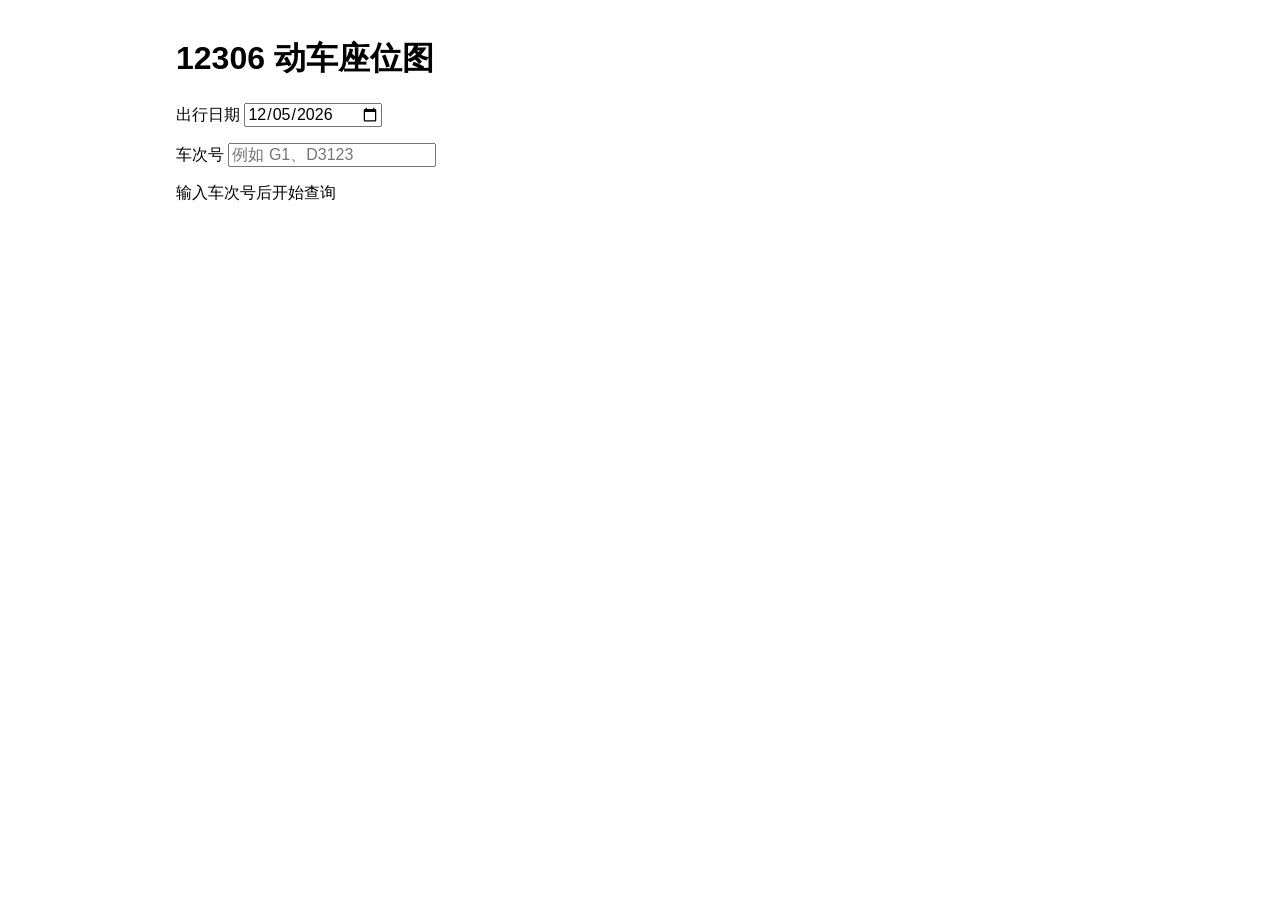
==== site/index.html @ 3fcf0a4f "site" ====
<!doctype html>
<html lang="zh-CN">
<head>
  <meta charset="UTF-8">
  <meta name="viewport" content="width=device-width, initial-scale=1.0">
  <title>12306 动车座位图</title>
  <style>
    * {
      box-sizing: border-box;
    }

    body {
      margin: 0;
      min-height: 100vh;
      font-family: sans-serif;
    }

    main {
      width: min(100%, 960px);
      margin: 0 auto;
      padding: 16px;
    }

    input,
    select,
    button {
      font: inherit;
    }

    input,
    select {
      max-width: 100%;
    }

    img {
      max-width: 100%;
      height: auto;
    }

    #trainKeyboard {
      position: fixed;
      left: 0;
      right: 0;
      bottom: 0;
      width: 100vw;
      max-width: 100vw;
      background: #fff;
    }

    #trainKeyboard p {
      margin: 0;
      text-align: right;
    }

    #trainKeyboard > div {
      display: grid;
      grid-template-columns: repeat(5, 1fr);
      width: 100%;
    }

    #trainKeyboard button {
      width: 100%;
      min-height: 46px;
    }

    #keyboardConfirm {
      width: auto;
      min-width: 72px;
    }

    #trainOptionList button {
      display: block;
      width: 100%;
      text-align: left;
    }
  </style>
</head>
<body>
  <main>
    <h1>12306 动车座位图</h1>

    <p>
      <label>出行日期 <input id="dateInput" type="date"></label>
    </p>

    <p>
      <label>
        车次号
        <input id="trainNumberInput" type="text" autocomplete="off" inputmode="none" readonly placeholder="例如 G1、D3123">
      </label>
      <div id="trainOptionList" hidden></div>
    </p>

    <div id="trainKeyboard" hidden>
      <p><button id="keyboardConfirm" type="button">确认</button></p>
      <div>
        <button type="button" data-key="G">G</button>
        <button type="button" data-key="D">D</button>
        <button type="button" data-key="1">1</button>
        <button type="button" data-key="2">2</button>
        <button type="button" data-key="3">3</button>
        <button type="button" data-key="C">C</button>
        <button type="button" data-key="K">K</button>
        <button type="button" data-key="4">4</button>
        <button type="button" data-key="5">5</button>
        <button type="button" data-key="6">6</button>
        <button type="button" data-key="L">L</button>
        <button type="button" data-key="T">T</button>
        <button type="button" data-key="7">7</button>
        <button type="button" data-key="8">8</button>
        <button type="button" data-key="9">9</button>
        <button type="button" data-key="Z">Z</button>
        <button type="button" data-key="Y">Y</button>
        <button type="button" data-key="S">S</button>
        <button type="button" data-key="0">0</button>
        <button type="button" data-action="backspace">⌫</button>
      </div>
    </div>

    <p id="statusText">输入车次号后开始查询</p>

    <section id="resultPanel" hidden>
      <h2 id="selectedTrain"></h2>
      <p id="selectedRoute"></p>
      <p id="metaCodes"></p>
      <p id="galleryStatus"></p>

      <div id="seatGallery"></div>
    </section>
  </main>

  <script>
    const searchEndpoint = "https://search.12306.cn/search/v1/train/search";
    const metaEndpoint = "https://kyfw.12306.cn/otn/queryTrainInfo/query";
    const detailEndpoint = "https://kyfw.12306.cn/wxxcx/openplatform-inner/miniprogram/wifiapps/appFrontEnd/v2/lounge/open-smooth-common/trainStyleBatch/getCarDetail";
    const imagePrefix = "https://wifi.12306.cn/resourcecenter/cateringimages/";

    const dateInput = document.getElementById("dateInput");
    const trainNumberInput = document.getElementById("trainNumberInput");
    const trainOptionList = document.getElementById("trainOptionList");
    const trainKeyboard = document.getElementById("trainKeyboard");
    const keyboardConfirm = document.getElementById("keyboardConfirm");
    const statusText = document.getElementById("statusText");
    const resultPanel = document.getElementById("resultPanel");
    const selectedTrain = document.getElementById("selectedTrain");
    const selectedRoute = document.getElementById("selectedRoute");
    const metaCodes = document.getElementById("metaCodes");
    const galleryStatus = document.getElementById("galleryStatus");
    const seatGallery = document.getElementById("seatGallery");

    let searchTimer = null;
    let searchAbort = null;
    let selectedItem = null;
    let searchResults = [];
    let searchResultsKeyword = "";
    const useCustomKeyboard = window.matchMedia("(pointer: coarse)").matches;

    const formatLocalDate = (date) => {
      const year = date.getFullYear();
      const month = String(date.getMonth() + 1).padStart(2, "0");
      const day = String(date.getDate()).padStart(2, "0");
      return `${year}-${month}-${day}`;
    };

    const toApiDate = (value) => value.replace(/-/g, "");

    const escapeHtml = (value) =>
      String(value || "")
        .replace(/&/g, "&amp;")
        .replace(/</g, "&lt;")
        .replace(/>/g, "&gt;")
        .replace(/"/g, "&quot;")
        .replace(/'/g, "&#39;");

    const getKeyword = () => {
      return trainNumberInput.value.trim();
    };

    const setStatus = (text) => {
      statusText.textContent = text;
    };

    const openDatePicker = () => {
      if (typeof dateInput.showPicker === "function") {
        dateInput.showPicker();
      }
    };

    const clearSuggestions = () => {
      trainOptionList.innerHTML = "";
      trainOptionList.hidden = true;
      searchResults = [];
      searchResultsKeyword = "";
    };

    const dedupeByTrainCode = (items) => {
      const seen = new Set();
      return items.filter((item) => {
        const code = item.station_train_code;
        if (!code || seen.has(code)) return false;
        seen.add(code);
        return true;
      });
    };

    const searchTrains = async () => {
      const keyword = getKeyword();
      const date = dateInput.value;
      selectedItem = null;
      resultPanel.hidden = true;
      clearSuggestions();

      if (!keyword) {
        setStatus("输入车次号后开始查询");
        return [];
      }

      if (searchAbort) searchAbort.abort();
      searchAbort = new AbortController();

      setStatus("正在查询车次...");
      const url = `${searchEndpoint}?keyword=${encodeURIComponent(keyword)}&date=${encodeURIComponent(toApiDate(date))}`;

      try {
        const response = await fetch(url, { signal: searchAbort.signal });
        if (!response.ok) throw new Error("Search failed");
        const data = await response.json();
        const results = dedupeByTrainCode(Array.isArray(data?.data) ? data.data : []);
        renderSuggestions(results);
        setStatus(results.length ? "" : "没有匹配车次");
        return results;
      } catch (error) {
        if (error.name === "AbortError") return [];
        setStatus("查询失败，请稍后重试");
        return [];
      }
    };

    const scheduleSearch = () => {
      if (searchTimer) clearTimeout(searchTimer);
      searchTimer = setTimeout(searchTrains, 300);
    };

    const showTrainKeyboard = () => {
      if (!useCustomKeyboard) return;
      trainNumberInput.readOnly = true;
      trainKeyboard.hidden = false;
    };

    const hideTrainKeyboard = () => {
      trainKeyboard.hidden = true;
    };

    const updateTrainInput = (value) => {
      trainNumberInput.value = value;
      clearSuggestions();
      scheduleSearch();
    };

    const appendTrainKey = (key) => {
      updateTrainInput(`${trainNumberInput.value}${key}`.toUpperCase());
    };

    const backspaceTrainKey = () => {
      updateTrainInput(trainNumberInput.value.slice(0, -1));
    };

    const renderSuggestions = (items) => {
      searchResults = items;
      searchResultsKeyword = getKeyword().toUpperCase();
      trainOptionList.innerHTML = items
        .map((item, index) => {
          const route = `${item.from_station || ""} -> ${item.to_station || ""}`;
          const label = `${item.station_train_code} ${route}`;
          return `<button type="button" data-index="${index}">${escapeHtml(label)}</button>`;
        })
        .join("");
      if (!useCustomKeyboard) {
        trainOptionList.hidden = !items.length;
      }
    };

    const selectMatchedTrain = () => {
      const value = trainNumberInput.value.trim().toUpperCase();
      const item = searchResults.find((result) => result.station_train_code?.toUpperCase() === value);
      if (item && selectedItem?.station_train_code !== item.station_train_code) {
        selectTrain(item);
      }
    };

    const showTrainOptions = () => {
      if (!searchResults.length || searchResultsKeyword !== getKeyword().toUpperCase()) {
        setStatus("没有匹配车次");
        return;
      }
      trainOptionList.hidden = false;
    };

    const fetchTrainMeta = async (trainNo, date) => {
      const url = `${metaEndpoint}?leftTicketDTO.train_no=${encodeURIComponent(trainNo)}&leftTicketDTO.train_date=${encodeURIComponent(date)}&rand_code=`;
      const response = await fetch(url);
      if (!response.ok) throw new Error("Meta failed");
      const data = await response.json();
      const rows = Array.isArray(data?.data?.data) ? data.data.data : [];
      return Array.from(new Set(rows.map((row) => row.station_train_code).filter(Boolean)));
    };

    const fetchSeatPics = async (trainNo, date) => {
      const url = `${detailEndpoint}?carCode=&trainCode=${encodeURIComponent(trainNo)}&runningDay=${encodeURIComponent(toApiDate(date))}&reqType=form`;
      const response = await fetch(url);
      if (!response.ok) throw new Error("Seat detail failed");
      const data = await response.json();
      return Array.isArray(data?.content?.data?.coachDetailPicList)
        ? data.content.data.coachDetailPicList
        : [];
    };

    const selectTrain = async (item) => {
      selectedItem = item;
      resultPanel.hidden = false;
      selectedTrain.textContent = item.station_train_code;
      selectedRoute.textContent = `${item.from_station || ""} -> ${item.to_station || ""}`;
      metaCodes.innerHTML = "";
      seatGallery.innerHTML = "";
      galleryStatus.textContent = "正在加载车辆信息和座位图...";

      try {
        const [codes, pics] = await Promise.all([
          fetchTrainMeta(item.train_no, dateInput.value),
          fetchSeatPics(item.train_no, dateInput.value)
        ]);
        renderMetaCodes(codes);
        renderSeatPics(pics);
        galleryStatus.textContent = pics.length ? `共 ${pics.length} 张座位图` : "未找到座位图";
      } catch {
        galleryStatus.textContent = "加载失败，请稍后重试";
      }
    };

    const renderMetaCodes = (codes) => {
      metaCodes.innerHTML = codes
        .map((code) => `<span>${escapeHtml(code)}</span>`)
        .join("");
    };

    const renderSeatPics = (pics) => {
      const sorted = pics.slice().sort((a, b) => (a?.picOrder || 0) - (b?.picOrder || 0));
      seatGallery.innerHTML = sorted
        .map((pic) => {
          const url = pic?.pictureUrl?.startsWith("http")
            ? pic.pictureUrl
            : `${imagePrefix}${pic?.pictureUrl || ""}`;
          const name = (pic?.pictureName || "座位图").split("#")[0] || "座位图";
          return `
            <figure>
              <img src="${escapeHtml(url)}" alt="${escapeHtml(name)}" loading="lazy">
              <figcaption>${escapeHtml(name)}</figcaption>
            </figure>
          `;
        })
        .join("");
    };

    const today = formatLocalDate(new Date());
    dateInput.min = today;
    dateInput.value = today;
    clearSuggestions();
    if (!useCustomKeyboard) {
      trainNumberInput.removeAttribute("readonly");
    }
    dateInput.addEventListener("click", openDatePicker);
    trainNumberInput.addEventListener("click", showTrainKeyboard);
    trainNumberInput.addEventListener("focus", showTrainKeyboard);
    trainNumberInput.addEventListener("input", () => {
      if (!useCustomKeyboard) scheduleSearch();
    });
    trainNumberInput.addEventListener("change", selectMatchedTrain);
    trainOptionList.addEventListener("click", (event) => {
      const button = event.target.closest("button[data-index]");
      if (!button) return;
      const item = searchResults[Number(button.dataset.index)];
      if (!item) return;
      trainNumberInput.value = item.station_train_code;
      trainOptionList.hidden = true;
      selectTrain(item);
    });
    trainKeyboard.addEventListener("click", (event) => {
      if (!useCustomKeyboard) return;
      const button = event.target.closest("button");
      if (!button) return;
      if (button.dataset.key) {
        appendTrainKey(button.dataset.key);
        return;
      }
      if (button.dataset.action === "backspace") {
        backspaceTrainKey();
      }
    });
    keyboardConfirm.addEventListener("click", async () => {
      hideTrainKeyboard();
      if (searchResults.length && searchResultsKeyword === getKeyword().toUpperCase()) {
        showTrainOptions();
        return;
      }
      if (searchTimer) {
        clearTimeout(searchTimer);
        searchTimer = null;
      }
      await searchTrains();
      showTrainOptions();
    });
    dateInput.addEventListener("change", () => {
      if (dateInput.value < today) {
        dateInput.value = today;
      }
      if (selectedItem) selectTrain(selectedItem);
      scheduleSearch();
    });
  </script>
</body>
</html>
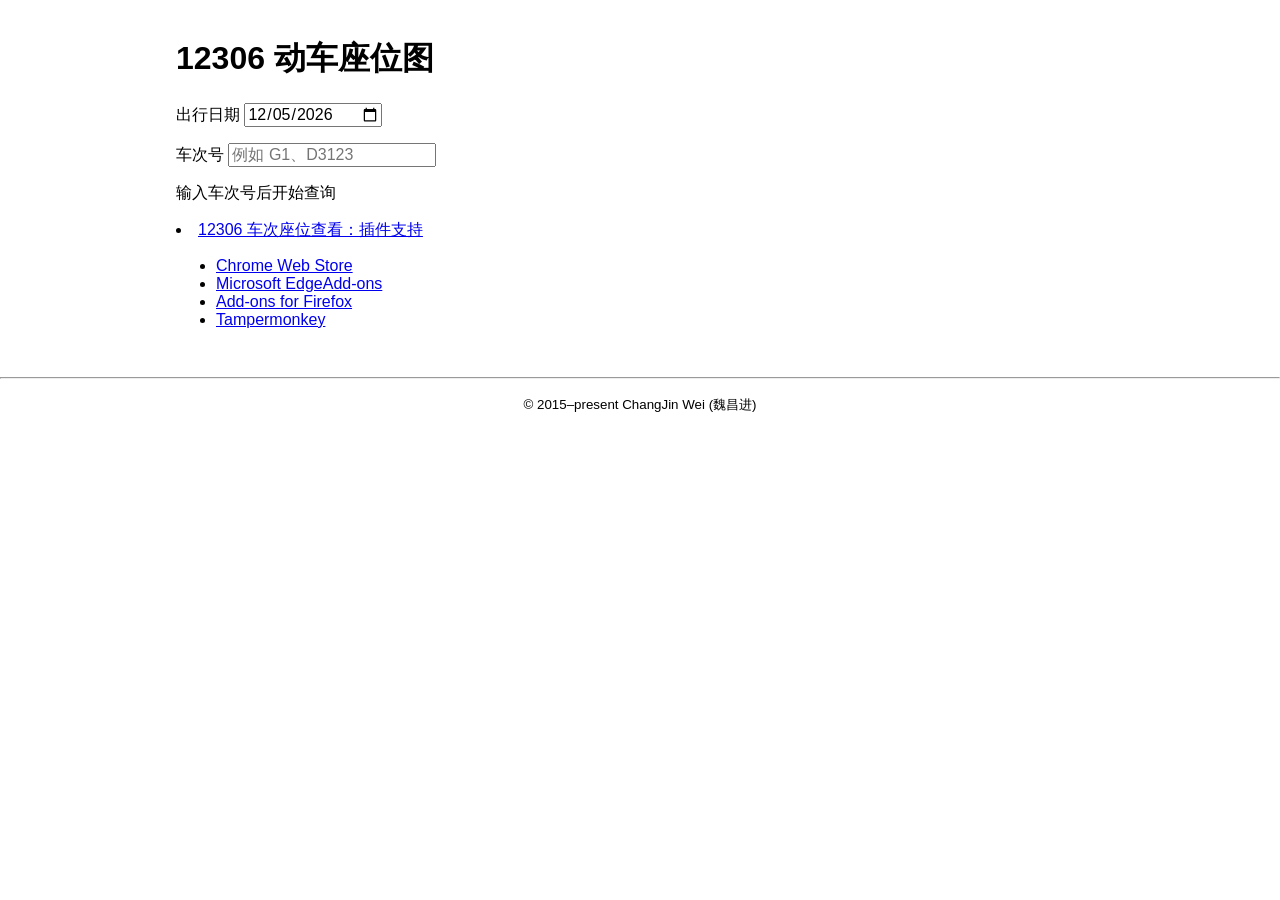
==== commit 3d338df9: "增加插件信息" ====
--- a/site/index.html
+++ b/site/index.html
@@ -1,5 +1,6 @@
 <!doctype html>
 <html lang="zh-CN">
+
 <head>
   <meta charset="UTF-8">
   <meta name="viewport" content="width=device-width, initial-scale=1.0">
@@ -52,7 +53,7 @@
       text-align: right;
     }
 
-    #trainKeyboard > div {
+    #trainKeyboard>div {
       display: grid;
       grid-template-columns: repeat(5, 1fr);
       width: 100%;
@@ -68,13 +69,45 @@
       min-width: 72px;
     }
 
+    #trainOptionList {
+      width: min(100%, 420px);
+      max-height: min(50vh, 320px);
+      margin-top: 4px;
+      overflow-y: auto;
+      overscroll-behavior: contain;
+      -webkit-overflow-scrolling: touch;
+    }
+
     #trainOptionList button {
       display: block;
       width: 100%;
+      min-height: 44px;
+      padding: 6px 8px;
+      white-space: normal;
       text-align: left;
+      overflow-wrap: anywhere;
+    }
+
+    .site-footer {
+      text-align: center;
+    }
+
+    .site-footer hr {
+      height: 1px;
+      margin: 16px 0 4px;
+    }
+
+    .site-footer a,
+    .site-footer a:hover,
+    .site-footer a:active,
+    .site-footer a:focus {
+      color: inherit;
+      text-decoration: none;
+      cursor: default;
     }
   </style>
 </head>
+
 <body>
   <main>
     <h1>12306 动车座位图</h1>
@@ -83,13 +116,14 @@
       <label>出行日期 <input id="dateInput" type="date"></label>
     </p>
 
-    <p>
+    <div>
       <label>
         车次号
-        <input id="trainNumberInput" type="text" autocomplete="off" inputmode="none" readonly placeholder="例如 G1、D3123">
+        <input id="trainNumberInput" type="text" autocomplete="off" autocapitalize="characters" spellcheck="false"
+          inputmode="latin" readonly placeholder="例如 G1、D3123" aria-controls="trainOptionList" aria-expanded="false">
       </label>
-      <div id="trainOptionList" hidden></div>
-    </p>
+      <div id="trainOptionList" role="listbox" hidden></div>
+    </div>
 
     <div id="trainKeyboard" hidden>
       <p><button id="keyboardConfirm" type="button">确认</button></p>
@@ -122,17 +156,31 @@
     <section id="resultPanel" hidden>
       <h2 id="selectedTrain"></h2>
       <p id="selectedRoute"></p>
-      <p id="metaCodes"></p>
       <p id="galleryStatus"></p>
 
       <div id="seatGallery"></div>
     </section>
+
+    <li><a href="https://github.com/galaxy-sea/12306-seat-viewer">12306 车次座位查看：插件支持</a>
+      <ul>
+        <li><a href="https://chromewebstore.google.com/detail/jgmpdcecbnbmcfmkiiphgebgbmfjnjbh">Chrome Web Store</a></li>
+        <li><a href="https://microsoftedge.microsoft.com/addons/detail/kmkdnljedmgognmnjkfmcbkhbbfhkmpc">Microsoft EdgeAdd-ons</a></li>
+        <li><a href="https://addons.mozilla.org/zh-CN/firefox/addon/12306-seat-viewer/">Add-ons for Firefox</a></li>
+        <li><a href="https://greasyfork.org/zh-CN/scripts/584065-12306-%E8%BD%A6%E6%AC%A1%E5%BA%A7%E4%BD%8D%E6%9F%A5%E7%9C%8B">Tampermonkey</a></li>
+      </ul>
+    </li>
   </main>
 
+  <footer class="site-footer">
+    <hr style="margin-bottom: 16px;">
+    <p style="margin-bottom: 0px;"></p>
+    <small>© 2015–present <a href="../">ChangJin Wei (魏昌进)</a></small>
+  </footer>
+
   <script>
-    const searchEndpoint = "https://search.12306.cn/search/v1/train/search";
-    const metaEndpoint = "https://kyfw.12306.cn/otn/queryTrainInfo/query";
-    const detailEndpoint = "https://kyfw.12306.cn/wxxcx/openplatform-inner/miniprogram/wifiapps/appFrontEnd/v2/lounge/open-smooth-common/trainStyleBatch/getCarDetail";
+    const searchEndpoint = "https://kyfw12306-api-proxy.wcj.plus/search/v1/train/search";
+    const metaEndpoint = "https://kyfw12306-api-proxy.wcj.plus/otn/queryTrainInfo/query";
+    const detailEndpoint = "https://kyfw12306-api-proxy.wcj.plus/wxxcx/openplatform-inner/miniprogram/wifiapps/appFrontEnd/v2/lounge/open-smooth-common/trainStyleBatch/getCarDetail";
     const imagePrefix = "https://wifi.12306.cn/resourcecenter/cateringimages/";
 
     const dateInput = document.getElementById("dateInput");
@@ -144,15 +192,15 @@
     const resultPanel = document.getElementById("resultPanel");
     const selectedTrain = document.getElementById("selectedTrain");
     const selectedRoute = document.getElementById("selectedRoute");
-    const metaCodes = document.getElementById("metaCodes");
     const galleryStatus = document.getElementById("galleryStatus");
     const seatGallery = document.getElementById("seatGallery");
 
     let searchTimer = null;
     let searchAbort = null;
+    let searchInFlightKey = "";
+    let searchInFlightPromise = null;
     let selectedItem = null;
     let searchResults = [];
-    let searchResultsKeyword = "";
     const useCustomKeyboard = window.matchMedia("(pointer: coarse)").matches;
 
     const formatLocalDate = (date) => {
@@ -176,6 +224,10 @@
       return trainNumberInput.value.trim();
     };
 
+    const normalizeTrainNumber = (value) => {
+      return value.replace(/[^a-z0-9]/gi, "").toUpperCase();
+    };
+
     const setStatus = (text) => {
       statusText.textContent = text;
     };
@@ -189,8 +241,8 @@
     const clearSuggestions = () => {
       trainOptionList.innerHTML = "";
       trainOptionList.hidden = true;
+      trainNumberInput.setAttribute("aria-expanded", "false");
       searchResults = [];
-      searchResultsKeyword = "";
     };
 
     const dedupeByTrainCode = (items) => {
@@ -206,6 +258,12 @@
     const searchTrains = async () => {
       const keyword = getKeyword();
       const date = dateInput.value;
+      const searchKey = `${date}|${keyword.toUpperCase()}`;
+
+      if (searchInFlightPromise && searchInFlightKey === searchKey) {
+        return searchInFlightPromise;
+      }
+
       selectedItem = null;
       resultPanel.hidden = true;
       clearSuggestions();
@@ -221,19 +279,29 @@
       setStatus("正在查询车次...");
       const url = `${searchEndpoint}?keyword=${encodeURIComponent(keyword)}&date=${encodeURIComponent(toApiDate(date))}`;
 
-      try {
-        const response = await fetch(url, { signal: searchAbort.signal });
-        if (!response.ok) throw new Error("Search failed");
-        const data = await response.json();
-        const results = dedupeByTrainCode(Array.isArray(data?.data) ? data.data : []);
-        renderSuggestions(results);
-        setStatus(results.length ? "" : "没有匹配车次");
-        return results;
-      } catch (error) {
-        if (error.name === "AbortError") return [];
-        setStatus("查询失败，请稍后重试");
-        return [];
-      }
+      searchInFlightKey = searchKey;
+      searchInFlightPromise = (async () => {
+        try {
+          const response = await fetch(url, { signal: searchAbort.signal });
+          if (!response.ok) throw new Error("Search failed");
+          const data = await response.json();
+          const results = dedupeByTrainCode(Array.isArray(data?.data) ? data.data : []);
+          renderSuggestions(results);
+          setStatus(results.length ? "" : "没有匹配车次");
+          return results;
+        } catch (error) {
+          if (error.name === "AbortError") return [];
+          setStatus("查询失败，请稍后重试");
+          return [];
+        } finally {
+          if (searchInFlightKey === searchKey) {
+            searchInFlightKey = "";
+            searchInFlightPromise = null;
+          }
+        }
+      })();
+
+      return searchInFlightPromise;
     };
 
     const scheduleSearch = () => {
@@ -247,18 +315,14 @@
       trainKeyboard.hidden = false;
     };
 
-    const hideTrainKeyboard = () => {
-      trainKeyboard.hidden = true;
-    };
-
     const updateTrainInput = (value) => {
-      trainNumberInput.value = value;
+      trainNumberInput.value = normalizeTrainNumber(value);
       clearSuggestions();
       scheduleSearch();
     };
 
     const appendTrainKey = (key) => {
-      updateTrainInput(`${trainNumberInput.value}${key}`.toUpperCase());
+      updateTrainInput(`${trainNumberInput.value}${key}`);
     };
 
     const backspaceTrainKey = () => {
@@ -267,33 +331,24 @@
 
     const renderSuggestions = (items) => {
       searchResults = items;
-      searchResultsKeyword = getKeyword().toUpperCase();
+      if (items.length === 1) {
+        const item = items[0];
+        trainNumberInput.value = item.station_train_code;
+        trainOptionList.innerHTML = "";
+        trainOptionList.hidden = true;
+        trainNumberInput.setAttribute("aria-expanded", "false");
+        selectTrain(item);
+        return;
+      }
       trainOptionList.innerHTML = items
         .map((item, index) => {
           const route = `${item.from_station || ""} -> ${item.to_station || ""}`;
           const label = `${item.station_train_code} ${route}`;
-          return `<button type="button" data-index="${index}">${escapeHtml(label)}</button>`;
+          return `<button type="button" role="option" data-index="${index}">${escapeHtml(label)}</button>`;
         })
         .join("");
-      if (!useCustomKeyboard) {
-        trainOptionList.hidden = !items.length;
-      }
-    };
-
-    const selectMatchedTrain = () => {
-      const value = trainNumberInput.value.trim().toUpperCase();
-      const item = searchResults.find((result) => result.station_train_code?.toUpperCase() === value);
-      if (item && selectedItem?.station_train_code !== item.station_train_code) {
-        selectTrain(item);
-      }
-    };
-
-    const showTrainOptions = () => {
-      if (!searchResults.length || searchResultsKeyword !== getKeyword().toUpperCase()) {
-        setStatus("没有匹配车次");
-        return;
-      }
-      trainOptionList.hidden = false;
+      trainOptionList.hidden = !items.length;
+      trainNumberInput.setAttribute("aria-expanded", String(items.length > 0));
     };
 
     const fetchTrainMeta = async (trainNo, date) => {
@@ -305,8 +360,8 @@
       return Array.from(new Set(rows.map((row) => row.station_train_code).filter(Boolean)));
     };
 
-    const fetchSeatPics = async (trainNo, date) => {
-      const url = `${detailEndpoint}?carCode=&trainCode=${encodeURIComponent(trainNo)}&runningDay=${encodeURIComponent(toApiDate(date))}&reqType=form`;
+    const fetchSeatPics = async (trainCode, date) => {
+      const url = `${detailEndpoint}?carCode=&trainCode=${encodeURIComponent(trainCode)}&runningDay=${encodeURIComponent(toApiDate(date))}&reqType=form`;
       const response = await fetch(url);
       if (!response.ok) throw new Error("Seat detail failed");
       const data = await response.json();
@@ -320,27 +375,18 @@
       resultPanel.hidden = false;
       selectedTrain.textContent = item.station_train_code;
       selectedRoute.textContent = `${item.from_station || ""} -> ${item.to_station || ""}`;
-      metaCodes.innerHTML = "";
       seatGallery.innerHTML = "";
       galleryStatus.textContent = "正在加载车辆信息和座位图...";
 
       try {
-        const [codes, pics] = await Promise.all([
-          fetchTrainMeta(item.train_no, dateInput.value),
-          fetchSeatPics(item.train_no, dateInput.value)
-        ]);
-        renderMetaCodes(codes);
+        const codes = await fetchTrainMeta(item.train_no, dateInput.value);
+        const detailTrainCode = codes.find((code) => code === item.station_train_code) || codes[0] || item.station_train_code;
+        const pics = await fetchSeatPics(detailTrainCode, dateInput.value);
         renderSeatPics(pics);
         galleryStatus.textContent = pics.length ? `共 ${pics.length} 张座位图` : "未找到座位图";
       } catch {
         galleryStatus.textContent = "加载失败，请稍后重试";
       }
-    };
-
-    const renderMetaCodes = (codes) => {
-      metaCodes.innerHTML = codes
-        .map((code) => `<span>${escapeHtml(code)}</span>`)
-        .join("");
     };
 
     const renderSeatPics = (pics) => {
@@ -372,9 +418,13 @@
     trainNumberInput.addEventListener("click", showTrainKeyboard);
     trainNumberInput.addEventListener("focus", showTrainKeyboard);
     trainNumberInput.addEventListener("input", () => {
-      if (!useCustomKeyboard) scheduleSearch();
+      if (useCustomKeyboard) return;
+      const normalizedValue = normalizeTrainNumber(trainNumberInput.value);
+      if (trainNumberInput.value !== normalizedValue) {
+        trainNumberInput.value = normalizedValue;
+      }
+      scheduleSearch();
     });
-    trainNumberInput.addEventListener("change", selectMatchedTrain);
     trainOptionList.addEventListener("click", (event) => {
       const button = event.target.closest("button[data-index]");
       if (!button) return;
@@ -382,6 +432,7 @@
       if (!item) return;
       trainNumberInput.value = item.station_train_code;
       trainOptionList.hidden = true;
+      trainNumberInput.setAttribute("aria-expanded", "false");
       selectTrain(item);
     });
     trainKeyboard.addEventListener("click", (event) => {
@@ -397,25 +448,24 @@
       }
     });
     keyboardConfirm.addEventListener("click", async () => {
-      hideTrainKeyboard();
-      if (searchResults.length && searchResultsKeyword === getKeyword().toUpperCase()) {
-        showTrainOptions();
-        return;
-      }
+      trainKeyboard.hidden = true;
       if (searchTimer) {
         clearTimeout(searchTimer);
         searchTimer = null;
-      }
-      await searchTrains();
-      showTrainOptions();
+        await searchTrains();
+      }
     });
     dateInput.addEventListener("change", () => {
       if (dateInput.value < today) {
         dateInput.value = today;
       }
-      if (selectedItem) selectTrain(selectedItem);
+      if (selectedItem) {
+        selectTrain(selectedItem);
+        return;
+      }
       scheduleSearch();
     });
   </script>
 </body>
-</html>
+
+</html>
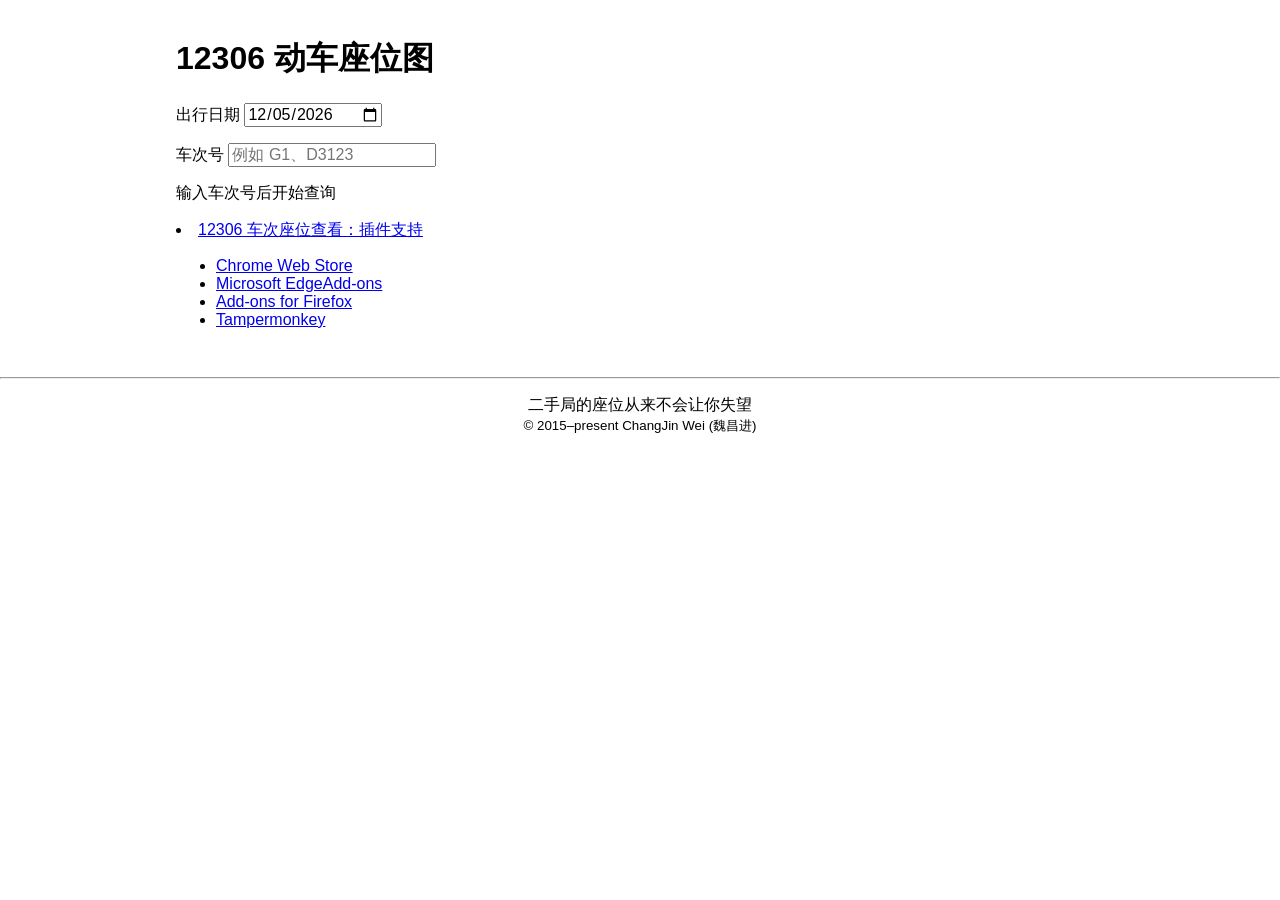
==== commit 8b12b189: "footer" ====
--- a/site/index.html
+++ b/site/index.html
@@ -173,7 +173,7 @@
 
   <footer class="site-footer">
     <hr style="margin-bottom: 16px;">
-    <p style="margin-bottom: 0px;"></p>
+    <p style="margin-bottom: 0px;">二手局的座位从来不会让你失望</p>
     <small>© 2015–present <a href="../">ChangJin Wei (魏昌进)</a></small>
   </footer>
 
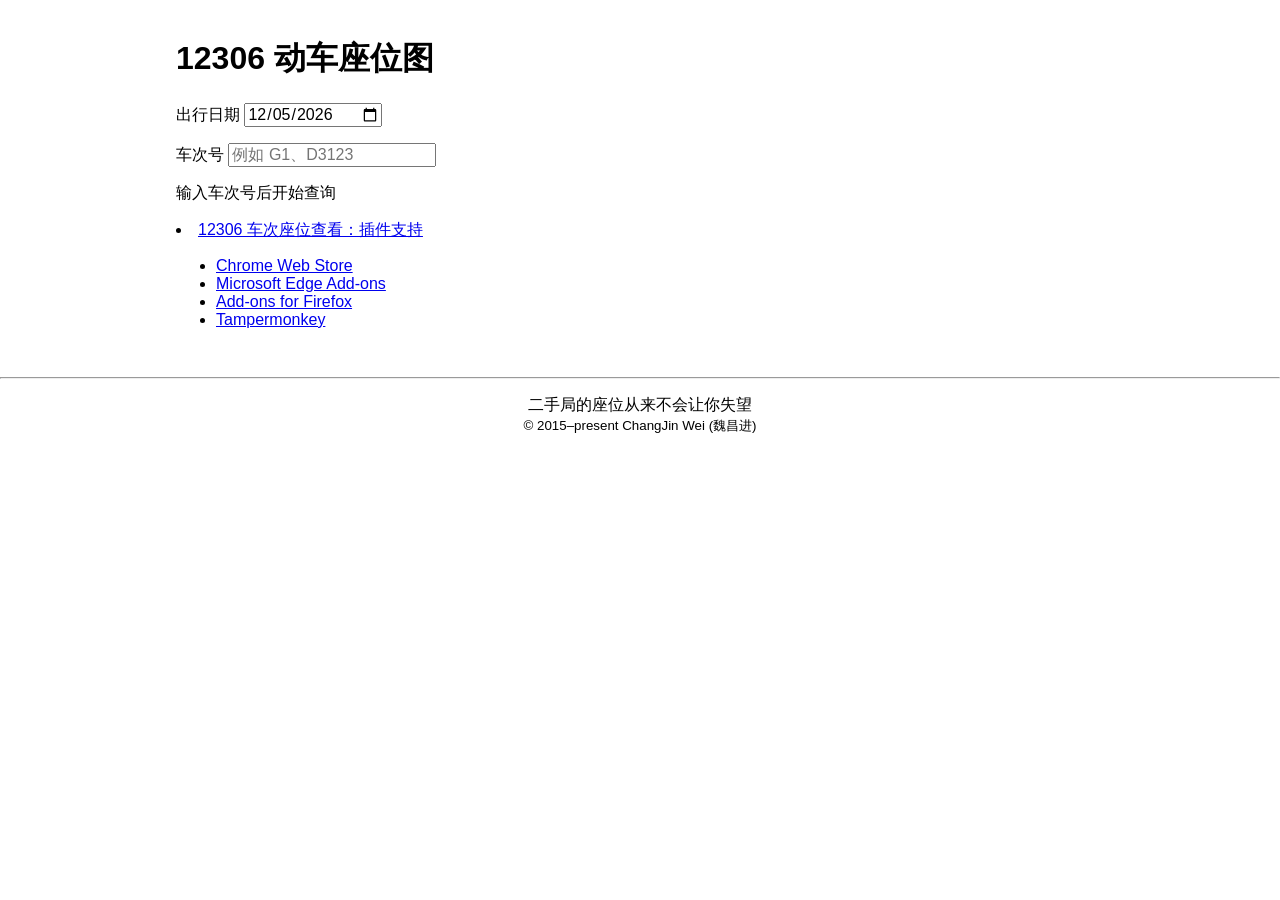
==== commit be5da72d: "footer" ====
--- a/site/index.html
+++ b/site/index.html
@@ -164,7 +164,7 @@
     <li><a href="https://github.com/galaxy-sea/12306-seat-viewer">12306 车次座位查看：插件支持</a>
       <ul>
         <li><a href="https://chromewebstore.google.com/detail/jgmpdcecbnbmcfmkiiphgebgbmfjnjbh">Chrome Web Store</a></li>
-        <li><a href="https://microsoftedge.microsoft.com/addons/detail/kmkdnljedmgognmnjkfmcbkhbbfhkmpc">Microsoft EdgeAdd-ons</a></li>
+        <li><a href="https://microsoftedge.microsoft.com/addons/detail/kmkdnljedmgognmnjkfmcbkhbbfhkmpc">Microsoft Edge Add-ons</a></li>
         <li><a href="https://addons.mozilla.org/zh-CN/firefox/addon/12306-seat-viewer/">Add-ons for Firefox</a></li>
         <li><a href="https://greasyfork.org/zh-CN/scripts/584065-12306-%E8%BD%A6%E6%AC%A1%E5%BA%A7%E4%BD%8D%E6%9F%A5%E7%9C%8B">Tampermonkey</a></li>
       </ul>
